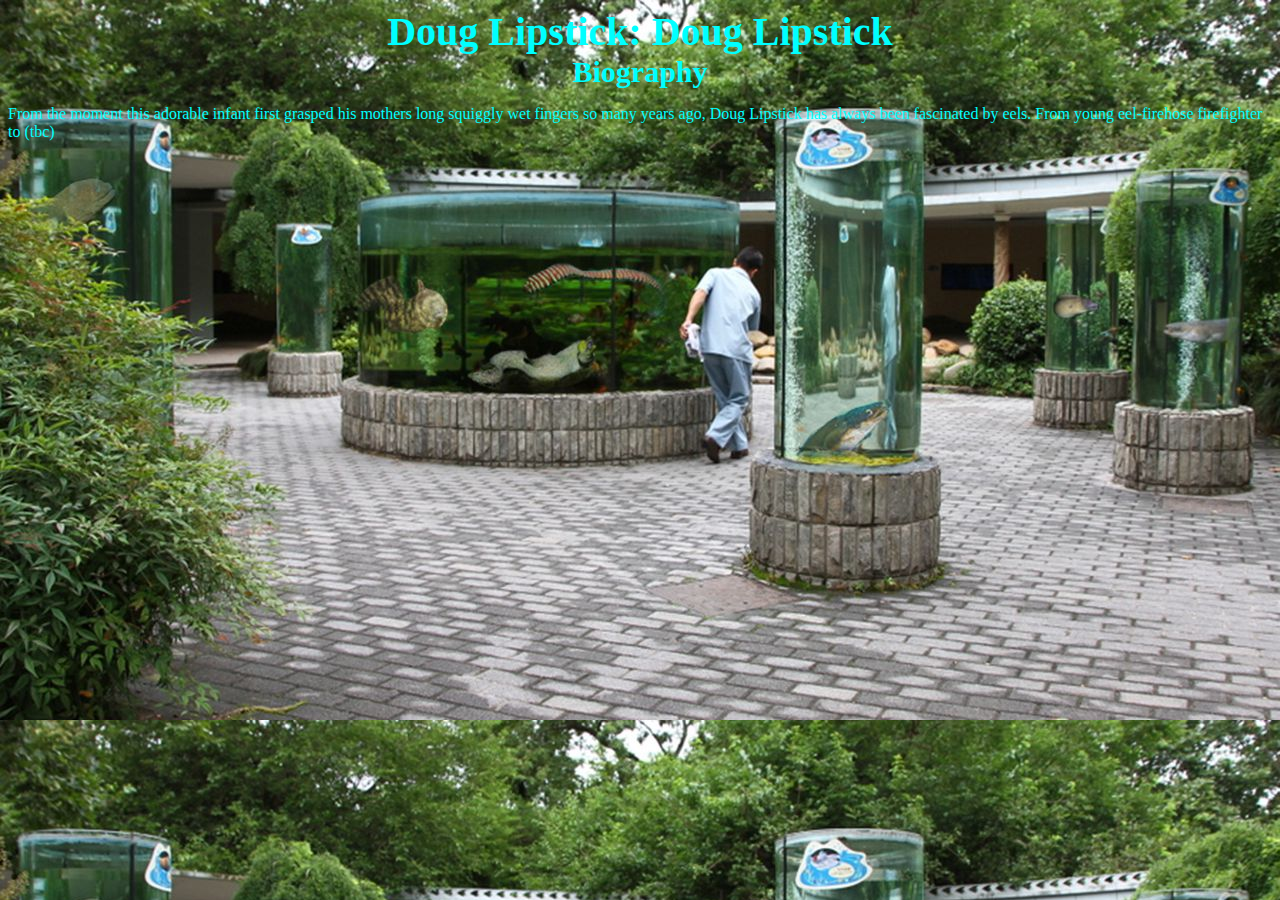
==== bio.html @ 9fc2fb6d "adding incomplete bio" ====
<html>

<head>
	<title>Doug Lipstick - Bio</title>
	<link href="styles.css" rel="stylesheet"/>
	<link rel="shortcut icon" type="image/png" href="anguilla.png"/>
</head>

<body>
	<!--This bio is entirely fictional-->
	<h1>Doug Lipstick: Doug Lipstick</h1>
	<h2>Biography</h2>
	
	<p>From the moment this adorable infant first grasped his mothers long squiggly wet fingers so many years ago, Doug Lipstick has always been fascinated by eels. From young eel-firehose firefighter to (tbc)</p>
</body>
</html>
---- styles.css ----
body {
	background-image: url(eelzoo.jpg);
	background-color: black;
	color: #00FFFF;
}

.pic {
	display: block;
	margin-left: auto;
	margin-right: auto;
	border-radius: 50%;
	height: 400px;
	width: 400px;
}

h1 {
	text-align: center;
	font-size: 40px;
	font-style: normal;
	font-weight: thick;
	font-family: 'Sans-serif', Verdana;
	margin: 0;
	padding: 0;
}

h2 {
	text-align: center;
	font-size: 30px;
	font-style: normal;
	font-family: 'Sans-serif', Verdana;
	margin: 0;
	padding: 0;
}

h3 {
	text-align: left;
	font-size: 20px;
	font-style: normal;
	font-family: 'Sans-serif', Verdana;
	margin: 0;
	padding: 0;
}

.links {
	text-align: center;
}
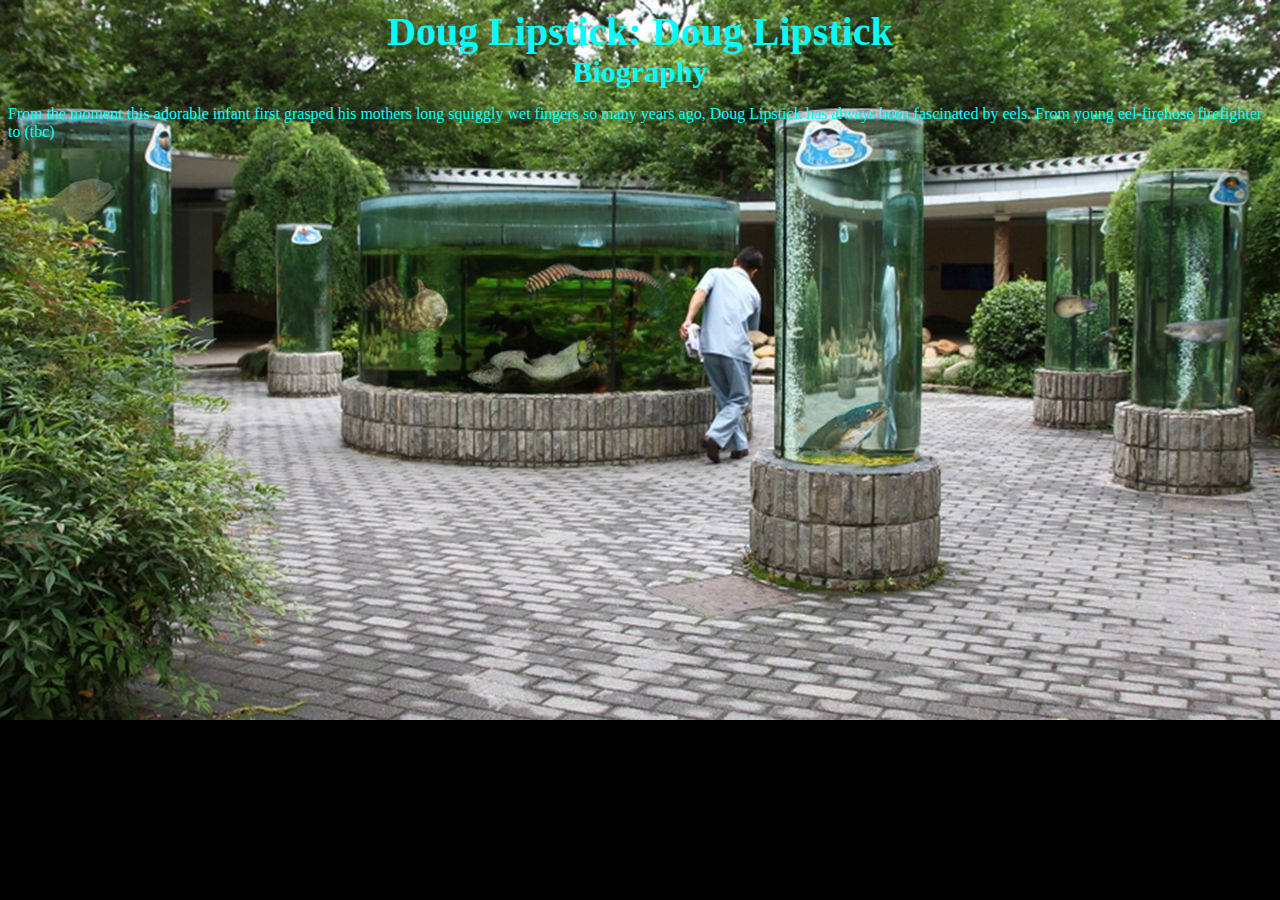
==== commit 0dd79b4a: "added doctype to resume and bio" ====
--- a/bio.html
+++ b/bio.html
@@ -1,3 +1,4 @@
+<!DOCTYPE html>
 <html>
 
 <head>
--- a/styles.css
+++ b/styles.css
@@ -2,6 +2,8 @@
 	background-image: url(eelzoo.jpg);
 	background-color: black;
 	color: #00FFFF;
+	background-repeat: no-repeat;
+	background-attachment: fixed;
 }
 
 .pic {
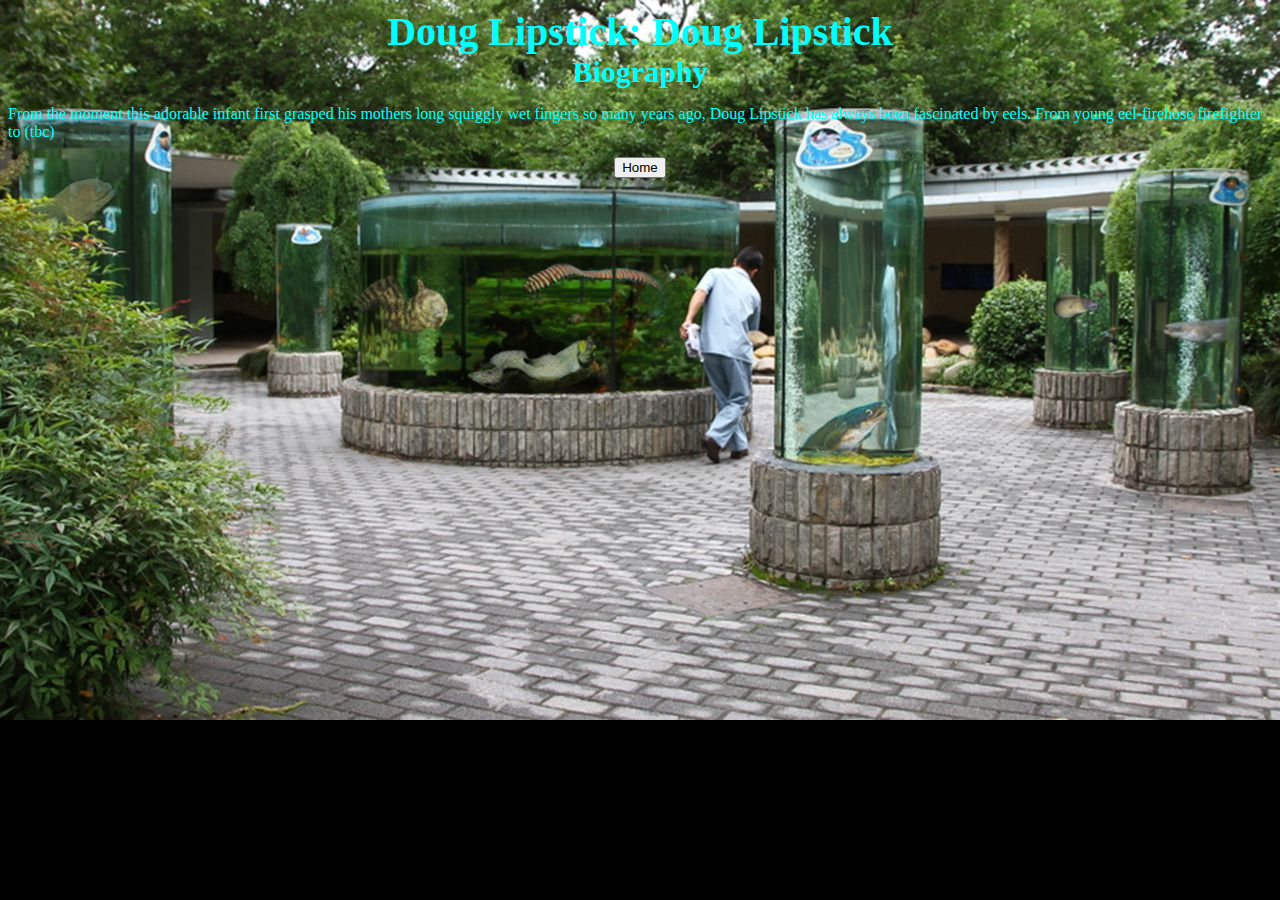
==== commit 0f4fc1b2: "home buttons" ====
--- a/bio.html
+++ b/bio.html
@@ -13,6 +13,12 @@
 	<h2>Biography</h2>
 	
 	<p>From the moment this adorable infant first grasped his mothers long squiggly wet fingers so many years ago, Doug Lipstick has always been fascinated by eels. From young eel-firehose firefighter to (tbc)</p>
+	
+	<div class="links">
+		<form method="get" action="resume.html">
+			<input type="submit" value="Home">
+		</form>
+	</div>
 </body>
 </html>
 		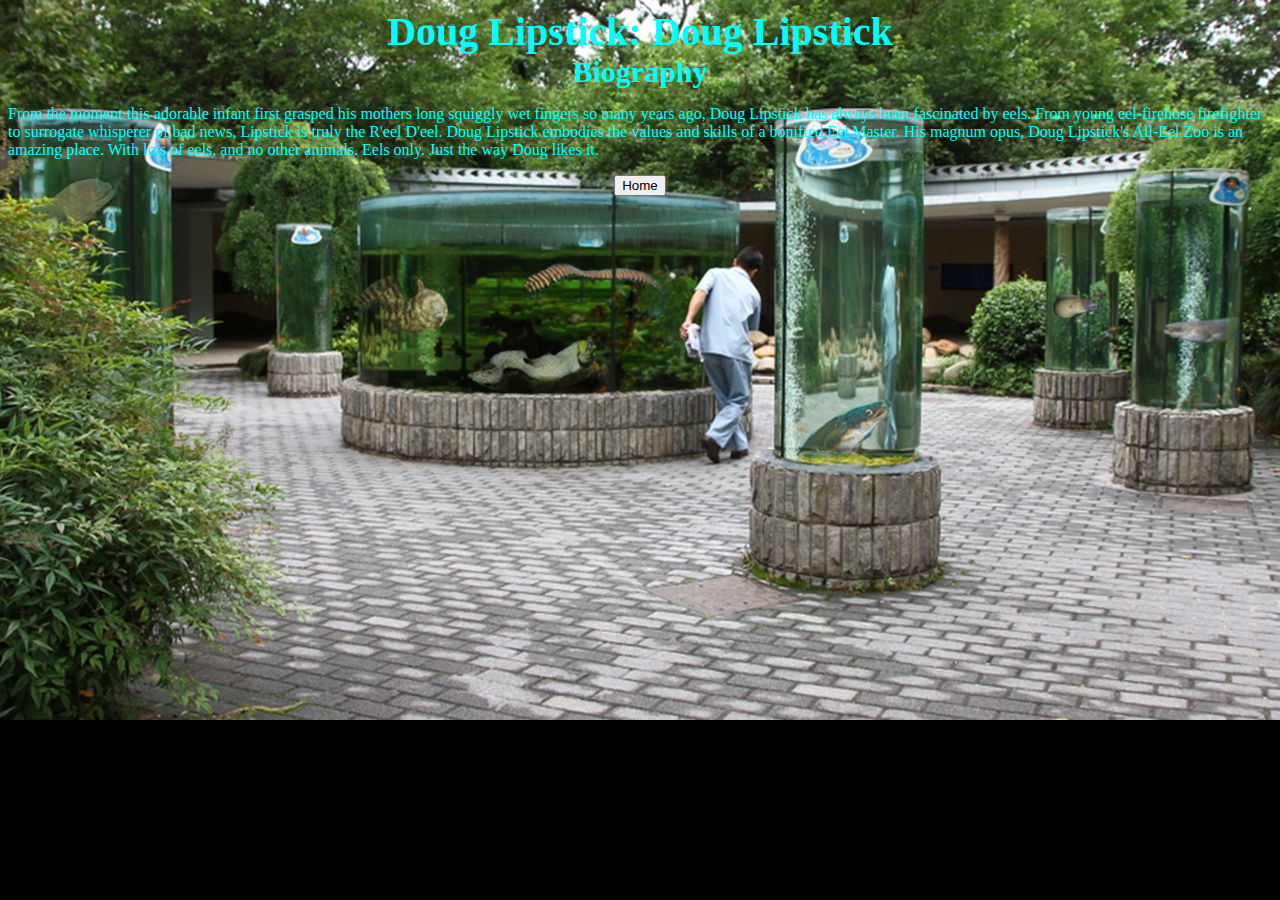
==== commit 26e725e8: "finished bio" ====
--- a/bio.html
+++ b/bio.html
@@ -12,10 +12,10 @@
 	<h1>Doug Lipstick: Doug Lipstick</h1>
 	<h2>Biography</h2>
 	
-	<p>From the moment this adorable infant first grasped his mothers long squiggly wet fingers so many years ago, Doug Lipstick has always been fascinated by eels. From young eel-firehose firefighter to (tbc)</p>
+	<p>From the moment this adorable infant first grasped his mothers long squiggly wet fingers so many years ago, Doug Lipstick has always been fascinated by eels. From young eel-firehose firefighter to surrogate whisperer of bad news, Lipstick is truly the R'eel D'eel. Doug Lipstick embodies the values and skills of a bonified Eel Master. His magnum opus, Doug Lipstick's All-Eel Zoo is an amazing place. With lots of eels, and no other animals. Eels only. Just the way Doug likes it.</p>
 	
 	<div class="links">
-		<form method="get" action="resume.html">
+		<form method="get" action="index.html">
 			<input type="submit" value="Home">
 		</form>
 	</div>
